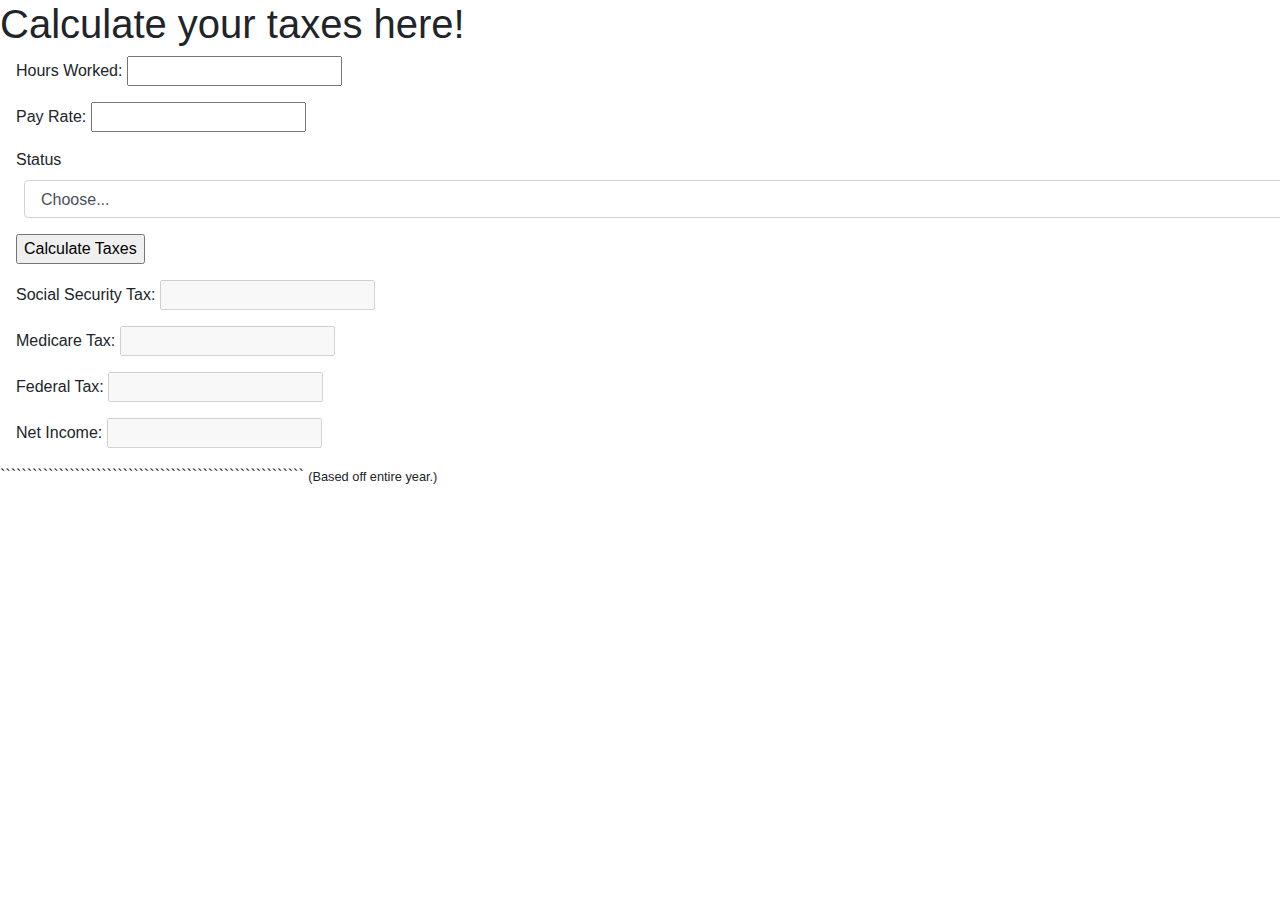
==== Mod5/MyWork/payRollCalc/index.html @ cd795dbc "Day3 and Day4 stuff" ====
<!doctype html>
<html lang="en">
  <head>
    <!-- Required meta tags -->
    <meta charset="utf-8">
    <meta name="viewport" content="width=device-width, initial-scale=1, shrink-to-fit=no">

    <!-- Bootstrap CSS -->
    <link rel="stylesheet" href="https://stackpath.bootstrapcdn.com/bootstrap/4.3.1/css/bootstrap.min.css" integrity="sha384-ggOyR0iXCbMQv3Xipma34MD+dH/1fQ784/j6cY/iJTQUOhcWr7x9JvoRxT2MZw1T" crossorigin="anonymous">

    <title>Simple Calculator</title>
    <script src="js/scripts.js"></script>
  </head>

  <body>
    <h1>Calculate your taxes here!</h1>

    <p class="mx-3">Hours Worked: <input type="text" id="num1" /></p>
    <p class="mx-3">Pay Rate: <input type="text" id="num2" /></p>

    <label class="mx-3" for="inputStatus">Status</label>
      <select id="inputStatus" class="form-control mx-4">
        <option selected>Choose...</option>
        <option>Single</option>
        <option>Joint</option>
      </select>

    <p class="mx-3 mt-3"><input id="calculateBtn" type="button" value="Calculate Taxes" onclick="" /></p>

    <p class="mx-3">Social Security Tax: <input id="ssForm" type="text" disabled/></p>
    <p class="mx-3">Medicare Tax: <input id="medForm" type="text" disabled/></p>
    <p class="mx-3">Federal Tax: <input id="fedForm" type="text" disabled/></p>
    <p class="mx-3">Net Income: <input id="netForm" type="text" disabled/></p>`````````````````````````````````````````````````````````
    <small>(Based off entire year.)</small>

    <!-- Optional JavaScript -->
    <!-- jQuery first, then Popper.js, then Bootstrap JS -->
    <script src="https://code.jquery.com/jquery-3.3.1.slim.min.js" integrity="sha384-q8i/X+965DzO0rT7abK41JStQIAqVgRVzpbzo5smXKp4YfRvH+8abtTE1Pi6jizo" crossorigin="anonymous"></script>
    <script src="https://cdnjs.cloudflare.com/ajax/libs/popper.js/1.14.7/umd/popper.min.js" integrity="sha384-UO2eT0CpHqdSJQ6hJty5KVphtPhzWj9WO1clHTMGa3JDZwrnQq4sF86dIHNDz0W1" crossorigin="anonymous"></script>
    <script src="https://stackpath.bootstrapcdn.com/bootstrap/4.3.1/js/bootstrap.min.js" integrity="sha384-JjSmVgyd0p3pXB1rRibZUAYoIIy6OrQ6VrjIEaFf/nJGzIxFDsf4x0xIM+B07jRM" crossorigin="anonymous"></script>
  </body>
</html>
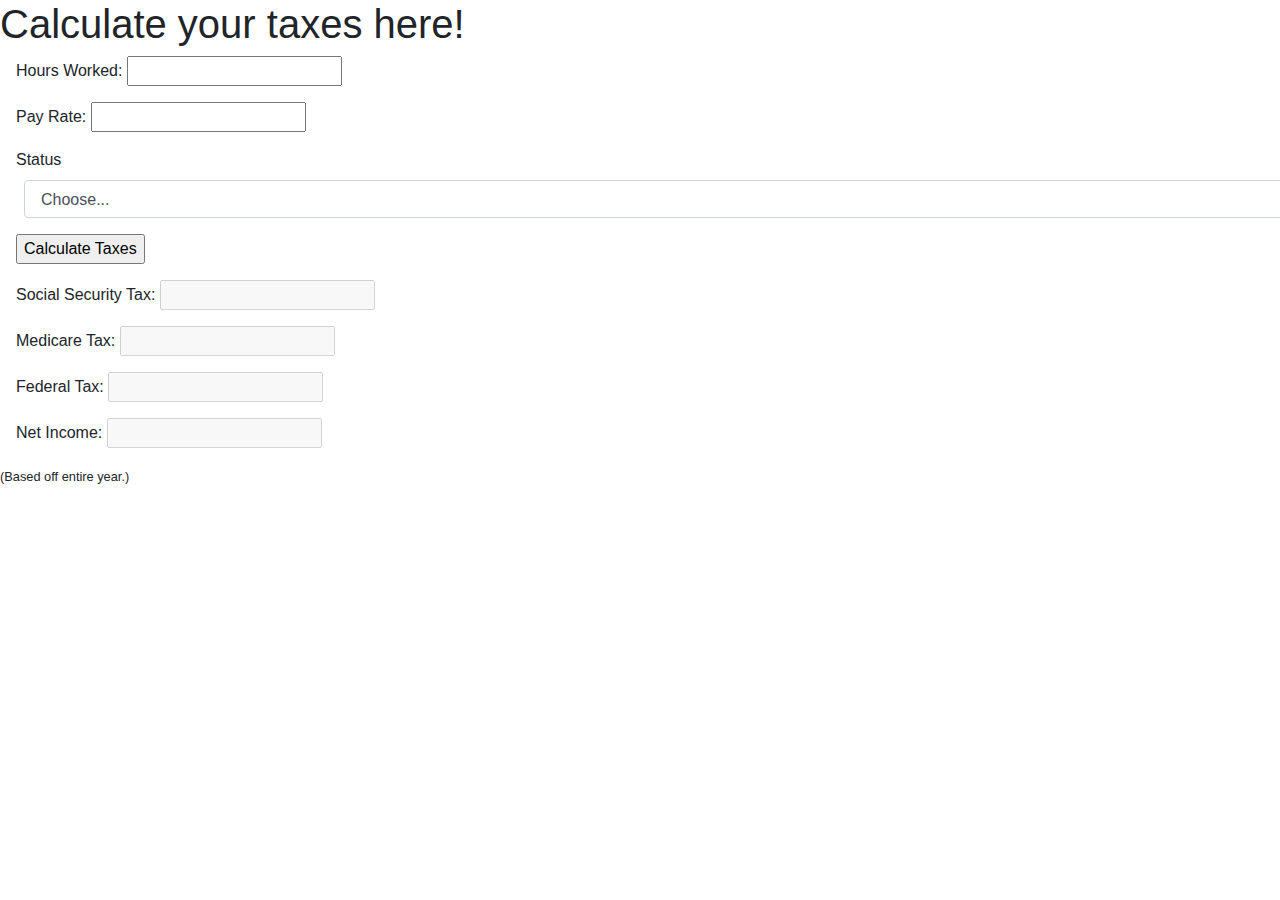
==== commit a700e5bb: "Day4 exercise edit" ====
--- a/Mod5/MyWork/payRollCalc/index.html
+++ b/Mod5/MyWork/payRollCalc/index.html
@@ -30,7 +30,7 @@
     <p class="mx-3">Social Security Tax: <input id="ssForm" type="text" disabled/></p>
     <p class="mx-3">Medicare Tax: <input id="medForm" type="text" disabled/></p>
     <p class="mx-3">Federal Tax: <input id="fedForm" type="text" disabled/></p>
-    <p class="mx-3">Net Income: <input id="netForm" type="text" disabled/></p>`````````````````````````````````````````````````````````
+    <p class="mx-3">Net Income: <input id="netForm" type="text" disabled/></p>
     <small>(Based off entire year.)</small>
 
     <!-- Optional JavaScript -->
